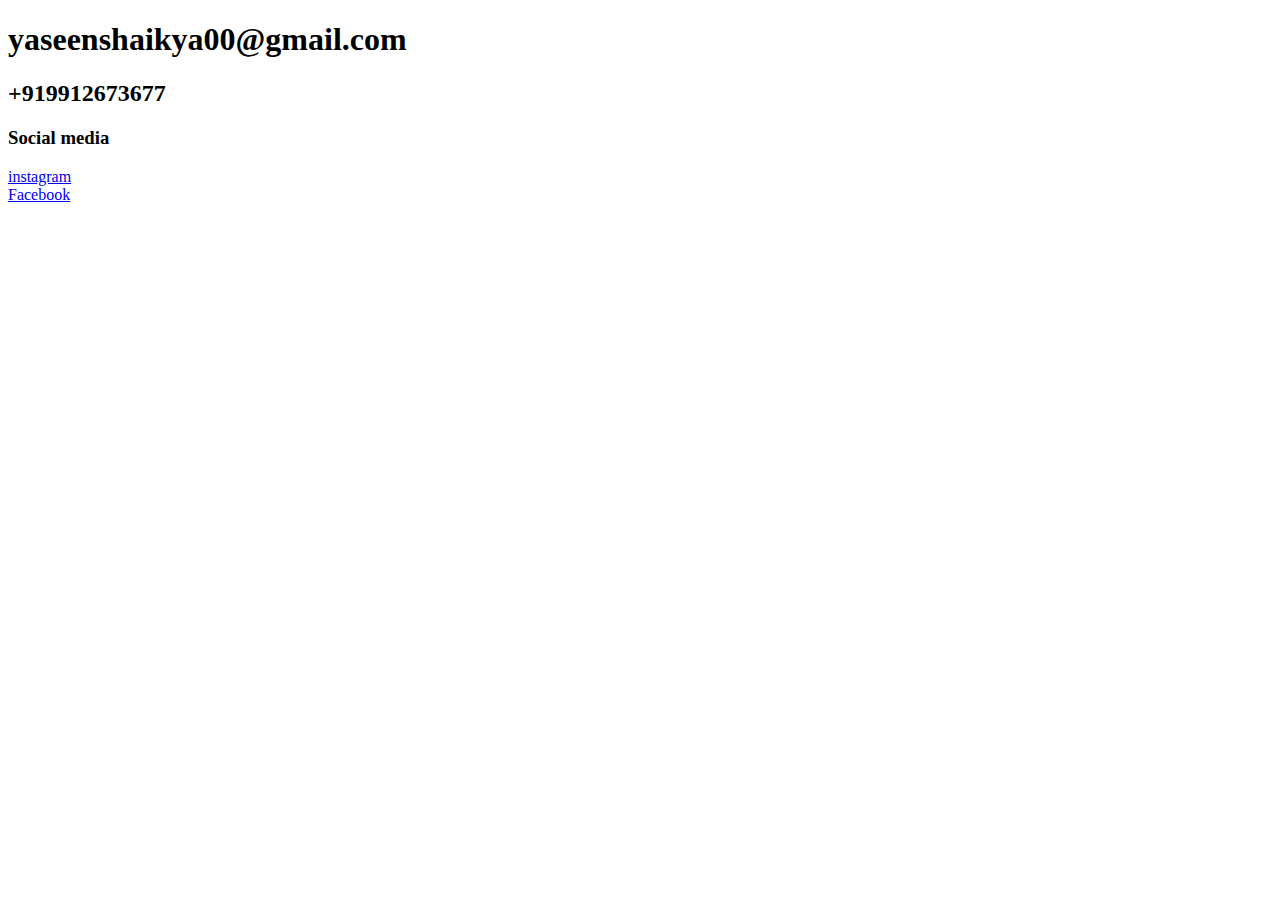
==== contact.html @ a3a47f5f "add initial cv website files" ====
<!DOCTYPE html>
<html lang="en" dir="ltr">
  <head>
    <meta charset="utf-8">
    <title></title>
  </head>
  <body>
    <h1>  yaseenshaikya00@gmail.com  </h1>
<h2> +919912673677 </h2>
<form class="" action="" method="post">

<h3>Social media</h3>

<a href="https://www.instagram.com/tyro.more/?hl=en">instagram</a><br>
<a href="https://www.facebook.com/yasinbashawww00/">Facebook</a>



</form>

  </body>
</html>
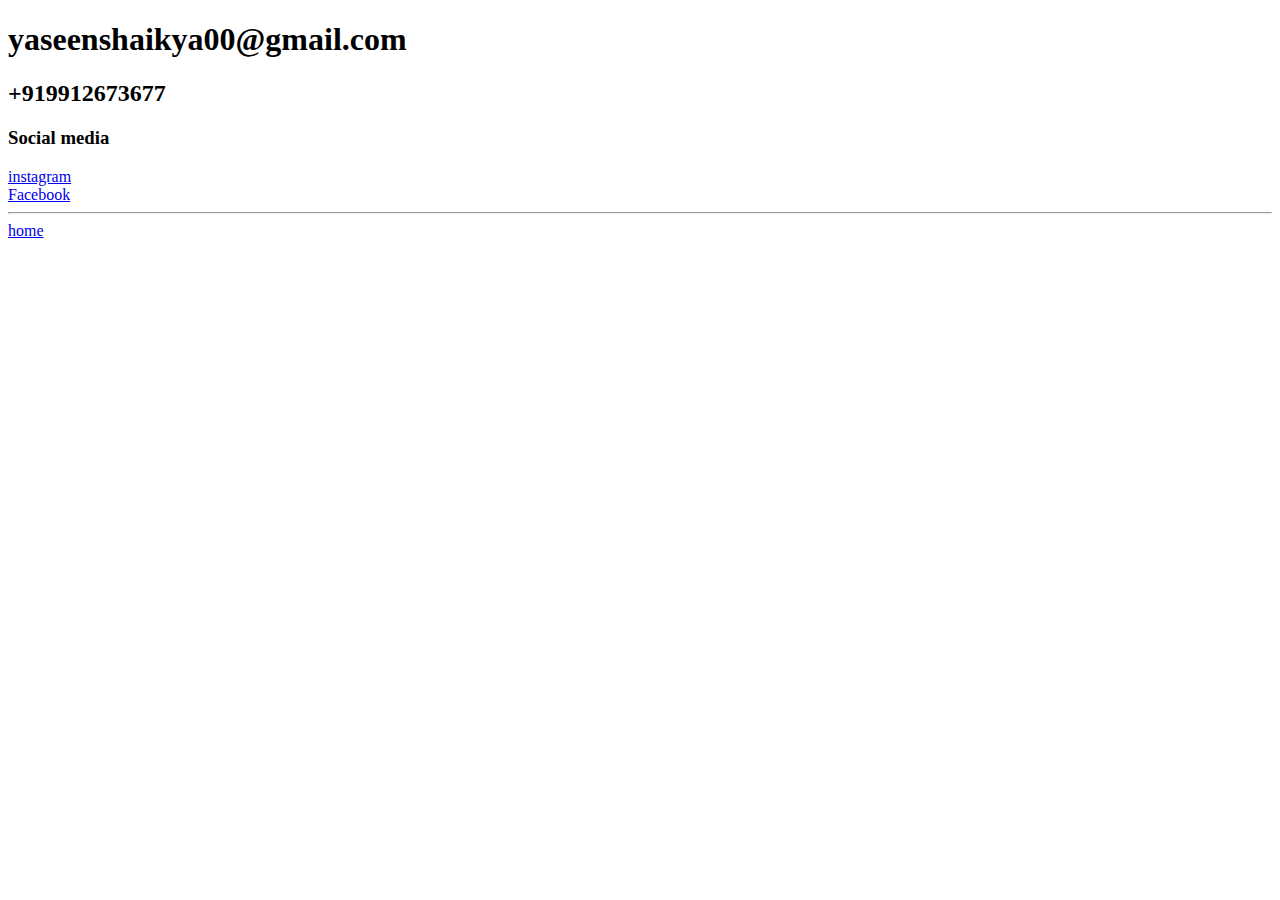
==== commit e9a665b2: "Update contact.html" ====
--- a/contact.html
+++ b/contact.html
@@ -17,6 +17,7 @@
 
 
 </form>
-
+<hr>
+<a href="MYINDEX.HTML">home</a>
   </body>
 </html>
